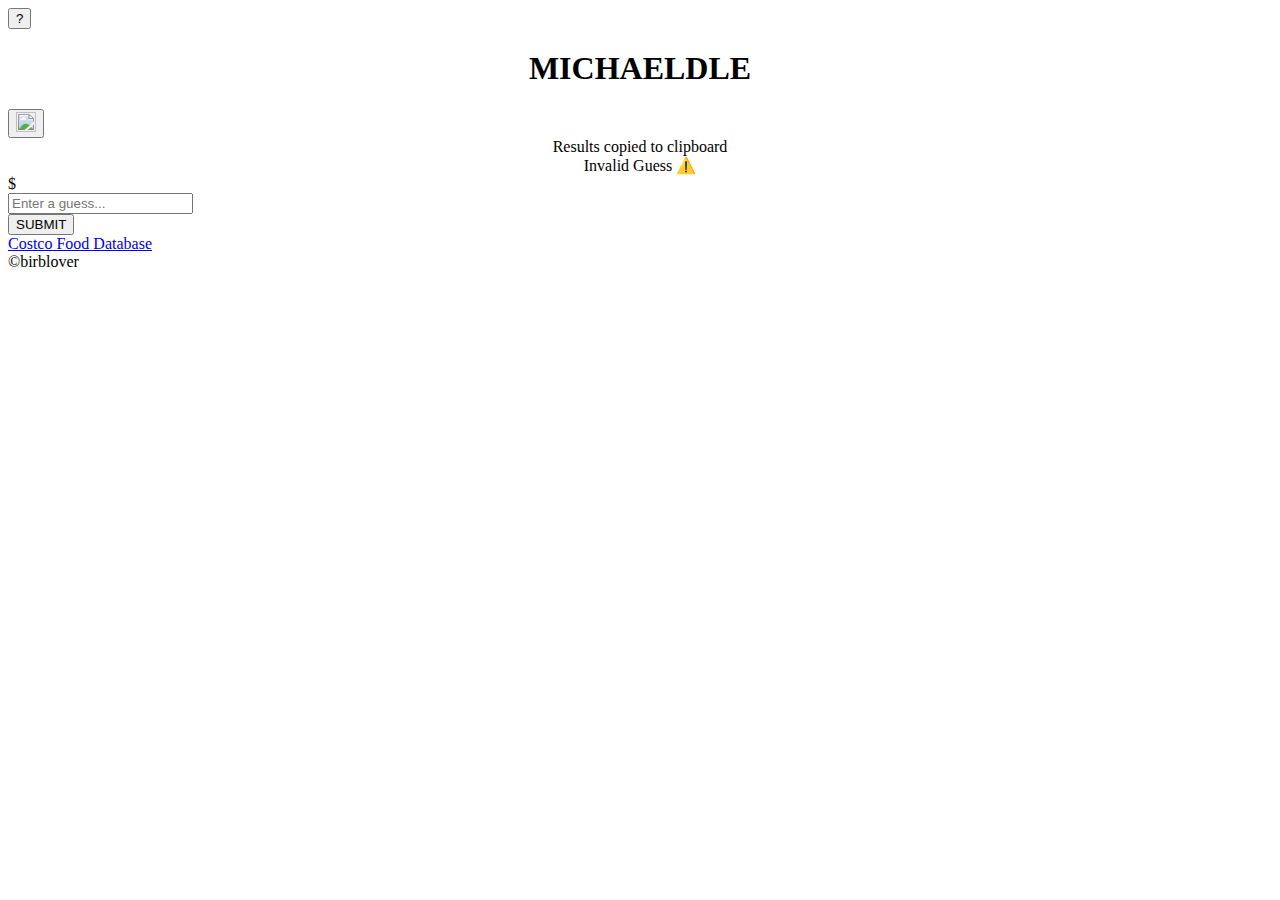
==== index.html @ 0b96c69e "update branding" ====
<!DOCTYPE html>
<html lang="en">
  <head>
    <meta charset="UTF-8" />
    <meta name="viewport" content="width=device-width, initial-scale=1.0" />
    <title>MICHAELDLE</title>

    <!-- Google tag (gtag.js) -->
   <script
      async
      src="https://www.googletagmanager.com/gtag/js?id=G-J8Q97VV1GQ"
    ></script> 
    <script>
      window.dataLayer = window.dataLayer || [];
      function gtag() {
        dataLayer.push(arguments);
      }
      gtag("js", new Date());

      gtag("config", "G-J8Q97VV1GQ");
    </script> 

    <!-- Favicon Configuration -->
    <link
      rel="apple-touch-icon"
      sizes="180x180"
      href="/public/apple-touch-icon.png"
    />
    <link
      rel="icon"
      type="image/png"
      sizes="32x32"
      href="/public/favicon-32x32.png"
    />
    <link
      rel="icon"
      type="image/png"
      sizes="16x16"
      href="/public/favicon-16x16.png"
    />
    <link rel="manifest" href="/public/site.webmanifest" />
    <link
      rel="mask-icon"
      href="/public/safari-pinned-tab.svg"
      color="#5bbad5"
    />
    <link rel="shortcut icon" href="/public/favicon.ico" />
    <meta name="msapplication-TileColor" content="#dcdcdc" />
    <meta name="msapplication-config" content="/public/browserconfig.xml" />
    <meta name="theme-color" content="#ffffff" />

    <link rel="stylesheet" href="styles/game.css" />
    <link rel="stylesheet" href="styles/overlay.css" />
    <link rel="stylesheet" href="styles/global.css" />

    <link
      rel="stylesheet"
      href="https://cdnjs.cloudflare.com/ajax/libs/animate.css/4.1.1/animate.min.css"
    />

    <link rel="preconnect" href="https://fonts.googleapis.com" />
    <link rel="preconnect" href="https://fonts.gstatic.com" crossorigin />
    <link
      href="https://fonts.googleapis.com/css2?family=VT323&display=swap"
      rel="stylesheet"
    />

    <script
      src="https://ajax.googleapis.com/ajax/libs/jquery/3.6.4/jquery.min.js"
      defer
    ></script>

    <script src="scripts/main.js" defer></script>
    <script src="scripts/searchBar.js" defer></script>
  </head>

  <body>
    <div id="main-page">
      <header id="site-header">
        <div id="header-container">
          <button id="info-button" data-overlay="info-overlay" type="button">
            ?
          </button>
          <h1 id="title" class="title costco-red">
            <center>MICHAEL<span class="costco-blue">DLE</span></center>
          </h1>
          <button id="stat-button" data-overlay="stats-overlay" type="button">
            <img
              src="./assets/stat-logo.svg"
              style="height: 100%; width: 100%"
            />
          </button>
        </div>
      </header>

      <main id="game-container">
        <div id="share-toast" class="animate__animated hide">
          <center>Results copied to clipboard</center>
        </div>
        <div id="info-card" class="animate__animated">
          <div id="image-container"></div>
          <div id="product-info"></div>
        </div>
        <div id="game-stats"></div>
        <div id="guesses-container">
          <div id="warning-toast" class="animate__animated hide">
            <center>Invalid Guess ⚠️</center>
          </div>
          <div id="1" class="guess-container"></div>
          <div id="2" class="guess-container"></div>
          <div id="3" class="guess-container"></div>
          <div id="4" class="guess-container"></div>
          <div id="5" class="guess-container"></div>
          <div id="6" class="guess-container"></div>
          <div
            id="input-container"
            class="guess-container transparent-background"
          >
            <div id="text-input-container">
              <div id="input-label">$</div>
              <input
                id="guess-input"
                type="text"
                pattern="^\$\d{1,3}(,\d{3})*(\.\d+)?$"
                data-type="currency"
                placeholder="Enter a guess..."
              />
            </div>
            <div id="button-container">
              <button id="guess-button" class="active">SUBMIT</button>
            </div>
          </div>
        </div>
        <div id="info-overlay" class="overlay" style="display: none">
          <div id="info-body" class="overlay-body">
            <div class="info-section">
              <h3><u>The game</u></h3>
              <p>
                Guess the <span class="costco-red">MICHAEL</span
                ><span class="costco-blue">DLE</span> in 6 tries.
              </p>
              <br />
              <ul style="list-style-type: square">
                <li>Each guess must be a valid price.</li>
                <li>
                  Incorrect guesses will help guide you to the target price.
                </li>
              </ul>
              <br />
              <p>If you guess within 5% of the target price, you win!</p>
              <br />
              <p>
                A new <span class="costco-red">MICHAEL</span
                ><span class="costco-blue">DLE</span> is available every day!
              </p>
            </div>
            <div class="info-section">
              <h3><u>Examples</u></h3>
              <div class="guess-container transparent-background">
                <div class="guess-value-container animate__flipInX">$10.00</div>
                <div
                  class="guess-direction-container animate__flipInX guess-far"
                >
                  &uarr;
                </div>
              </div>
              <p>
                First guess of $10.00 is low by more than 25% of the target
                price.
              </p>
              <br />
              <div class="guess-container transparent-background">
                <div class="guess-value-container animate__flipInX">$18.00</div>
                <div
                  class="guess-direction-container animate__flipInX guess-near"
                >
                  &darr;
                </div>
              </div>
              <p>
                Next guess of $18.00 is too high but within 25% of the target
                price.
              </p>
              <br />
              <div class="guess-container transparent-background">
                <div class="guess-value-container animate__flipInX">$16.00</div>
                <div
                  class="guess-direction-container animate__flipInX guess-win"
                >
                  &check;
                </div>
              </div>
              <p>
                The guess of $16.00 was within 5% of the target price! You win!
              </p>
            </div>
            <div class="info-section">
              <p>
                If you would like to support my work, you can
                not buy me a coffee!<span style="font-size: 14px">☕</span></a
                >
              </p>
            </div>
            <div class="info-section">
              <p>
                Source code available on my
                <a
                  href="https://github.com/KermWasTaken"
                  target="_blank"
                  noreferrer="noopener noreferrer"
                  >GitHub</a
                >!
              </p>
              <p>
                Suggestions? Find a bug?
                <a href="mailto: zoebe44@gmail.com">Let me know!</a>
              </p>
            </div>
            <div class="info-section">
              <p>
                Special thanks to
                <a
                  href="https://oec.world/en/tradle/"
                  target="_blank"
                  noreferrer="noopener noreferrer"
                >
                  <span style="color: rgb(255, 166, 63)">TRAD</span>LE</a
                >
                and
                <a
                  href="https://www.nytimes.com/games/wordle/index.html"
                  target="_blank"
                  noreferrer="noopener noreferrer"
                  >Wordle</a
                >
                for inspiring <span class="costco-red">COSTCO</span
                ><span class="costco-blue">DLE</span>!
              </p>
              <br />
              <p>And thank you for checking out my game!</p>
            </div>
            <div style="margin-top: 8px">
              <p>
                Created by
                <a
                  href="https://github.com/KermWasTaken"
                  target="_blank"
                  noreferrer="noopener noreferrer"
                  >@Kerm</a
                >
              </p>
            </div>
          </div>
        </div>
        <div id="stats-overlay" class="overlay" style="display: none">
          <div id="stat-body" class="overlay-body">
            <p id="statistics-title">STATISTICS</p>
            <div id="statistics">
              <div class="statistic">
                <div id="number-wins" class="stat"></div>
                <div class="descriptor">Played</div>
              </div>
              <div class="statistic">
                <div id="win-percent" class="stat"></div>
                <div class="descriptor">Win %</div>
              </div>
              <div class="statistic">
                <div id="current-streak" class="stat"></div>
                <div class="descriptor">
                  <center>Current<br />Streak</center>
                </div>
              </div>
              <div class="statistic">
                <div id="max-streak" class="stat"></div>
                <div class="descriptor">
                  <center>Max<br />Streak</center>
                </div>
              </div>
            </div>
            <p>GUESS DISTRIBUTION</p>
            <div class="graph">
              <div class="graph-row">
                <div class="graph-label">1</div>
                <div id="graph-1" class="graphElem"></div>
              </div>
              <div class="graph-row">
                <div class="graph-label">2</div>
                <div id="graph-2" class="graphElem"></div>
              </div>
              <div class="graph-row">
                <div class="graph-label">3</div>
                <div id="graph-3" class="graphElem"></div>
              </div>
              <div class="graph-row">
                <div class="graph-label">4</div>
                <div id="graph-4" class="graphElem"></div>
              </div>
              <div class="graph-row">
                <div class="graph-label">5</div>
                <div id="graph-5" class="graphElem"></div>
              </div>
              <div class="graph-row">
                <div class="graph-label">6</div>
                <div id="graph-6" class="graphElem"></div>
              </div>
            </div>
          </div>
        </div>
      </main>

      <footer id="site-footer">
        <div id="database-link">
          <a
            href="https://costcofdb.com/food-database"
            target="_blank"
            rel="noopener noreferrer"
            >Costco Food Database</a
          >
        </div>
        <div id="dev-name">&copy;birblover</div>
      </footer>
    </div>
  </body>
</html>
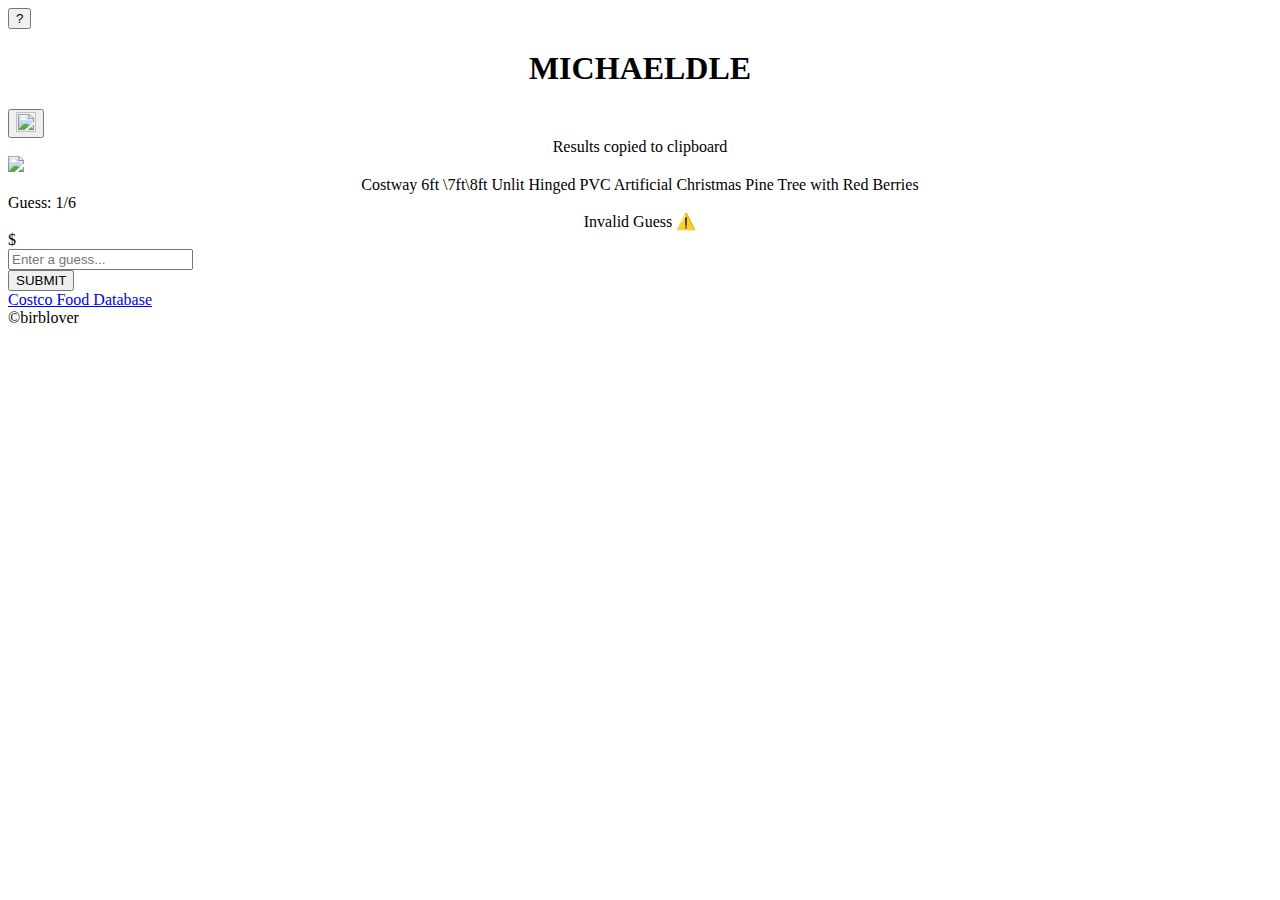
==== commit 1e5605af: "firebase" ====
--- a/index.html
+++ b/index.html
@@ -6,19 +6,7 @@
     <title>MICHAELDLE</title>
 
     <!-- Google tag (gtag.js) -->
-   <script
-      async
-      src="https://www.googletagmanager.com/gtag/js?id=G-J8Q97VV1GQ"
-    ></script> 
-    <script>
-      window.dataLayer = window.dataLayer || [];
-      function gtag() {
-        dataLayer.push(arguments);
-      }
-      gtag("js", new Date());
-
-      gtag("config", "G-J8Q97VV1GQ");
-    </script> 
+
 
     <!-- Favicon Configuration -->
     <link
@@ -233,7 +221,7 @@
                   noreferrer="noopener noreferrer"
                   >Wordle</a
                 >
-                for inspiring <span class="costco-red">COSTCO</span
+                for inspiring <span class="costco-red">MICHAEL</span
                 ><span class="costco-blue">DLE</span>!
               </p>
               <br />
@@ -320,5 +308,25 @@
         <div id="dev-name">&copy;birblover</div>
       </footer>
     </div>
+    <script type="module">
+      // Import the functions you need from the SDKs you need
+      import { initializeApp } from "https://www.gstatic.com/firebasejs/10.7.1/firebase-app.js";
+      // TODO: Add SDKs for Firebase products that you want to use
+      // https://firebase.google.com/docs/web/setup#available-libraries
+    
+      // Your web app's Firebase configuration
+      const firebaseConfig = {
+        apiKey: "AIzaSyBNB8SDriy4D_O0_X4g1f4JU4wXl8wJr08",
+        authDomain: "newagent-nqcafp.firebaseapp.com",
+        databaseURL: "https://newagent-nqcafp.firebaseio.com",
+        projectId: "newagent-nqcafp",
+        storageBucket: "newagent-nqcafp.appspot.com",
+        messagingSenderId: "332653555281",
+        appId: "1:332653555281:web:c051886d8575e81207d270"
+      };
+    
+      // Initialize Firebase
+      const app = initializeApp(firebaseConfig);
+    </script>
   </body>
 </html>
